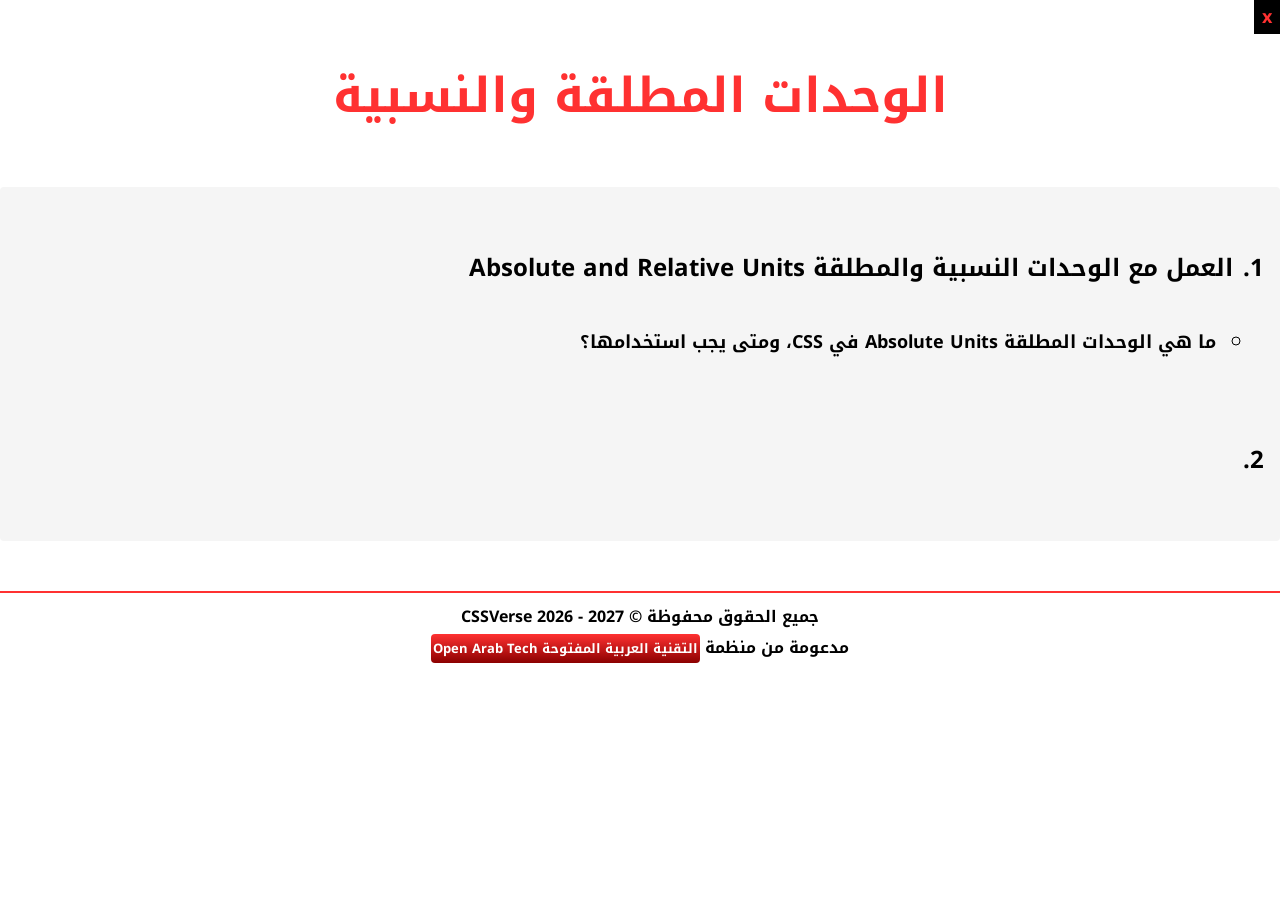
==== src/absolute-and-relative-units/index.html @ 8769b3fa "ما هي الوحدات المطلقة Absolute Units في CSS، ومتى يجب استخدامها؟" ====
<!DOCTYPE html>
<html lang="ar" dir="rtl">
<head>

	<meta charset="UTF-8" />
	<meta name="viewport" content="width=device-width, initial-scale=1.0">
	<meta name="description" content="الوحدات المطلقة والنسبية"/>
    <link rel="stylesheet" href="../styles/styles.css">
    <script src="../../config.js"></script>
	<link rel="icon" type="image/x-icon" href="../../favicon.png">
	<title>CSSVerse | الوحدات المطلقة والنسبية</title>
	<link rel="preconnect" href="https://fonts.googleapis.com">
	<link rel="preconnect" href="https://fonts.gstatic.com" crossorigin>
	<link href="https://fonts.googleapis.com/css2?family=Noto+Kufi+Arabic:wght@100..900&display=swap" rel="stylesheet">

</head>

<body>

<header>
	<a class="black" href="../../index.html">x</a>
	<h1>الوحدات المطلقة والنسبية</h1>
</header>


<main>
	
<nav class="navbar">
	<ol class="nav-links">

		<li>
            <a href="./working-with-relative-and-absolute-units/What-Are-Absolute-Units-in-CSS-and-When-Should-You-Use-Them.html">العمل مع الوحدات النسبية والمطلقة Absolute and Relative Units</a>  
            <ul class="second-navlinks">
                <li>
                    <a href="./working-with-relative-and-absolute-units/What-Are-Absolute-Units-in-CSS-and-When-Should-You-Use-Them.html">ما هي الوحدات المطلقة Absolute Units  في CSS، ومتى يجب استخدامها؟</a>
                </li>
            </ul>
        </li>    

        <li>
            <a href=""></a>
        </li>
        

	</ol>
</nav>

</main>



<!--Start Footer-->
    <footer>
      <p>جميع الحقوق محفوظة <span dir="ltr">CSSVerse 2026 - 2027 ©</span></p>
      
      <p class="support"><strong>مدعومة من منظمة <a id="myLink" target=__blank>التقنية العربية المفتوحة Open Arab Tech</a></strong></p>
    </footer>
<!--Ends Footer-->









<script>
  document.getElementById("myLink").href = SITE_LINK;
</script>


</body>
</html>
---- src/styles/styles.css ----
* {
  padding: 0;
  margin: 0;
  box-sizing: border-box;
}

ul, ol {
  margin-block: 1em;
  padding-inline-start: 15px;
}


html {
  scroll-behavior: smooth;
}


body {

  font-family: "Noto Kufi Arabic", sans-serif;
  font-optical-sizing: auto;
  font-style: normal;
  font-weight: 500;
  font-size: x-large;
}


/* START HEADER */
header .black {
  position: fixed;
  top: 0;
  right: 0;
  color: #ff3131;
  text-decoration: none;
  font-weight: bolder;
  font-size: large;
  padding: 0px 8px;
  background-color: black;
  
}

header h1 {
  margin-top: 50px;
  text-align: center;
  color:#ff3131;
}
/* ENDS HEADER */


/* START MAIN */
main {
  display: block;
  max-width: 1500px;
  margin: 5vh auto; /* centers horizontally */
}


/* START NAVBAR */
.navbar {
  background-color:  whitesmoke;
  border-radius: 4px;
  padding-inline-start: 30px;
  padding-block: 1em;
}







.navbar .nav-links li {
  text-decoration: none;
  color: black;
  font-weight: bold;
  transition: color 0.3s;
  padding: 10px 2px;
  margin-block: 1em;
}

.navbar .nav-links li:hover {
  
  color: red;
  
}

.navbar .nav-links li a{
  text-decoration: none;
  color: black;
  
}

.navbar .nav-links  .second-navlinks li {
  font-size: large;
}

.navbar .nav-links  .second-navlinks li a {
  text-decoration: none;
  font-weight: 700;
  color: black;

}

.navbar .nav-links a:hover {
  color: red;
}

.navbar .nav-links  .second-navlinks a:hover {
  background-color: #ff3131;
  border-radius: 4px;
}
/* ENDS NAVBAR */
/* ENDS MAIN */



/* START FOOTER */
footer {
  text-align: center;
  border-top:#ff3131  2px solid;
  font-weight: bold;
  padding: 8px;
  margin-top: 50px;
  font-size: medium;
}

footer .support {
  font-weight: bold;
}

footer .support a{  
  color: white;
  text-decoration: none;
  background: linear-gradient(180deg, #ff3131, darkred);
  border-radius: 4px;
  padding: 2px;
  font-size: small;
}
/* ENDS FOOTER */





/* Responsive: for tablets and below (≤ 768px) */
/* متجاوب: للأجهزة اللوحية وما دونها (≤ 768px) */

@media (max-width: 768px) {
  body {
    font-size: large;
  }

  header h1 {
  font-size: x-large;
  }

  .navbar .nav-links  .second-navlinks li {
  font-size: medium;
  }


  footer {
  font-size: small;
  }

  footer .support a{  
    color: white;
    text-decoration: none;
    background: linear-gradient(180deg, #ff3131, darkred);
    border-radius: 4px;
    padding: 2px;
    font-size: x-small;
  }

}


/* Responsive: for phones (≤ 480px) */
/* متجاوب: للهواتف (≤ 480px) */

@media (max-width: 480px) {
 
}
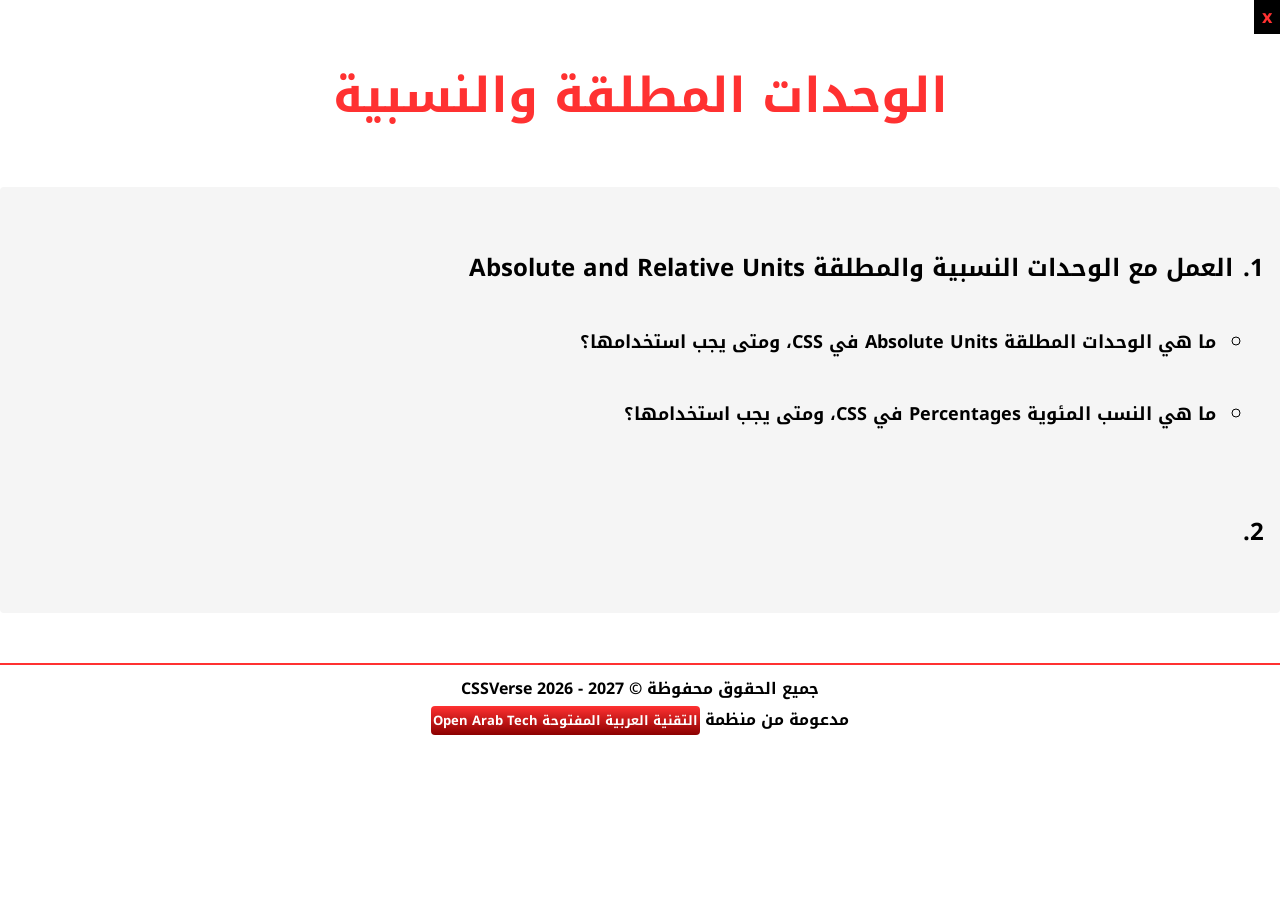
==== commit 0efa1c8e: "ما هي النسب المئوية Percentages في CSS، ومتى يجب استخدامها؟" ====
--- a/src/absolute-and-relative-units/index.html
+++ b/src/absolute-and-relative-units/index.html
@@ -33,6 +33,9 @@
             <ul class="second-navlinks">
                 <li>
                     <a href="./working-with-relative-and-absolute-units/What-Are-Absolute-Units-in-CSS-and-When-Should-You-Use-Them.html">ما هي الوحدات المطلقة Absolute Units  في CSS، ومتى يجب استخدامها؟</a>
+                </li>
+                <li>
+                    <a href="./working-with-relative-and-absolute-units/What-Are-Percentages-in-CSS-and-When-Should-You-Use-Them.html">ما هي النسب المئوية Percentages في CSS، ومتى يجب استخدامها؟</a>
                 </li>
             </ul>
         </li>    
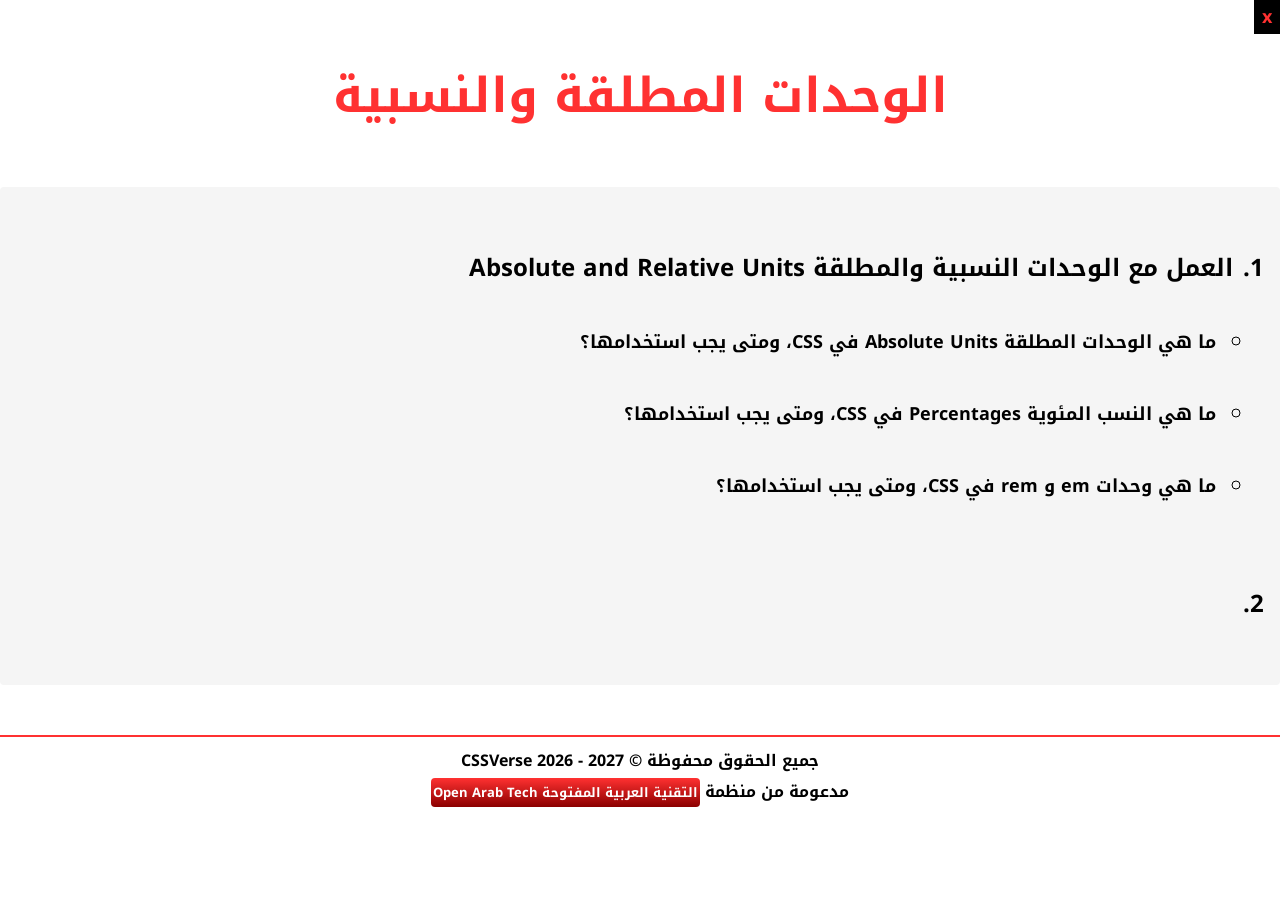
==== commit 1f23dd96: "ما هي وحدات em و rem في CSS، ومتى يجب استخدامها؟" ====
--- a/src/absolute-and-relative-units/index.html
+++ b/src/absolute-and-relative-units/index.html
@@ -37,6 +37,9 @@
                 <li>
                     <a href="./working-with-relative-and-absolute-units/What-Are-Percentages-in-CSS-and-When-Should-You-Use-Them.html">ما هي النسب المئوية Percentages في CSS، ومتى يجب استخدامها؟</a>
                 </li>
+                <li>
+                    <a href="./working-with-relative-and-absolute-units/What-Are-ems-and-rems-in-CSS-and-When-Should-You-Use-Them.html">ما هي وحدات em و rem في CSS، ومتى يجب استخدامها؟</a>
+                </li>
             </ul>
         </li>    
 
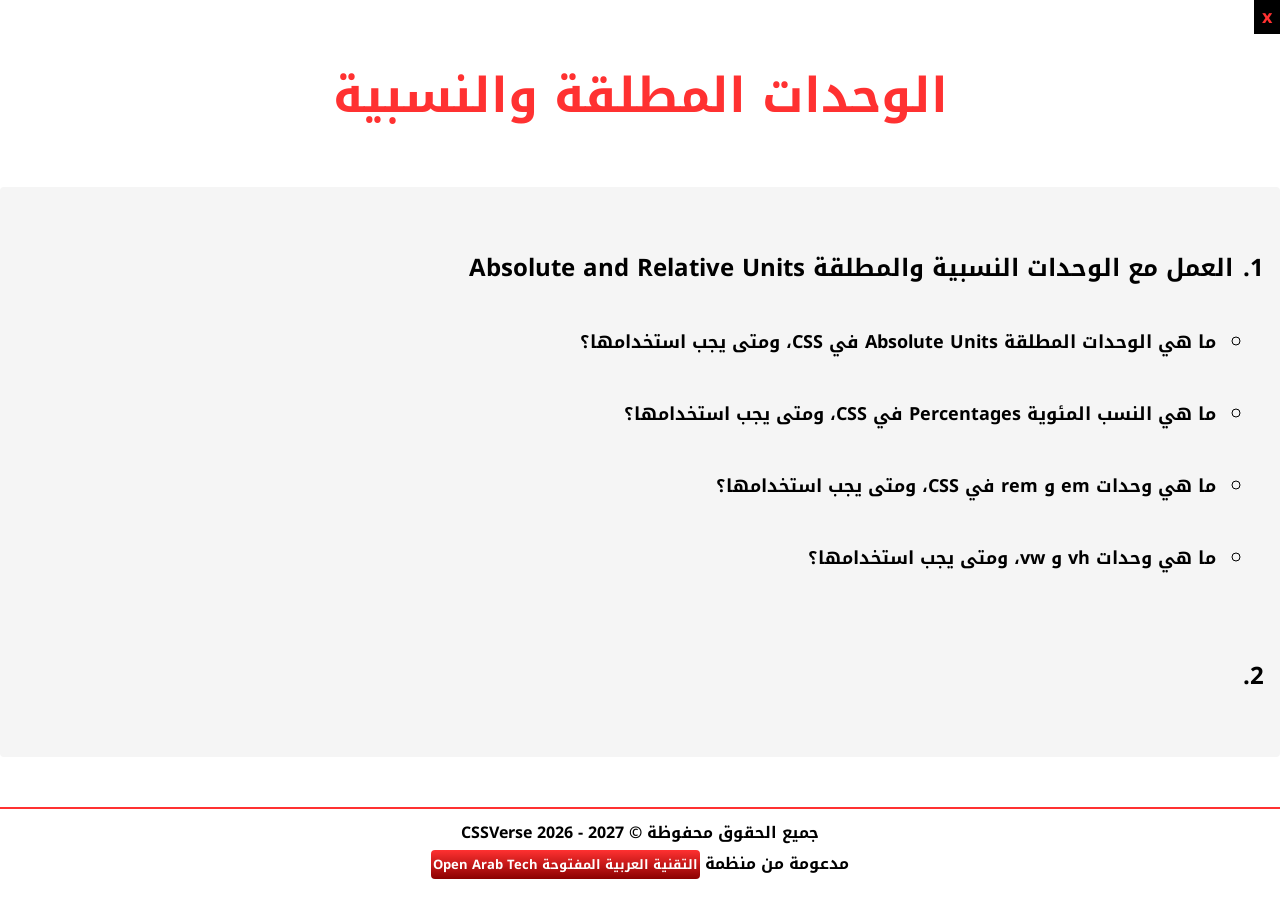
==== commit d74bbdf1: "ما هي وحدات vh و vw، ومتى يجب استخدامها؟" ====
--- a/src/absolute-and-relative-units/index.html
+++ b/src/absolute-and-relative-units/index.html
@@ -40,6 +40,9 @@
                 <li>
                     <a href="./working-with-relative-and-absolute-units/What-Are-ems-and-rems-in-CSS-and-When-Should-You-Use-Them.html">ما هي وحدات em و rem في CSS، ومتى يجب استخدامها؟</a>
                 </li>
+                <li>
+                    <a href="./working-with-relative-and-absolute-units/What-Are-vh-and-vw-Units-and-When-Should-You-Use-Them.html">ما هي وحدات vh و vw، ومتى يجب استخدامها؟</a>
+                </li>
             </ul>
         </li>    
 
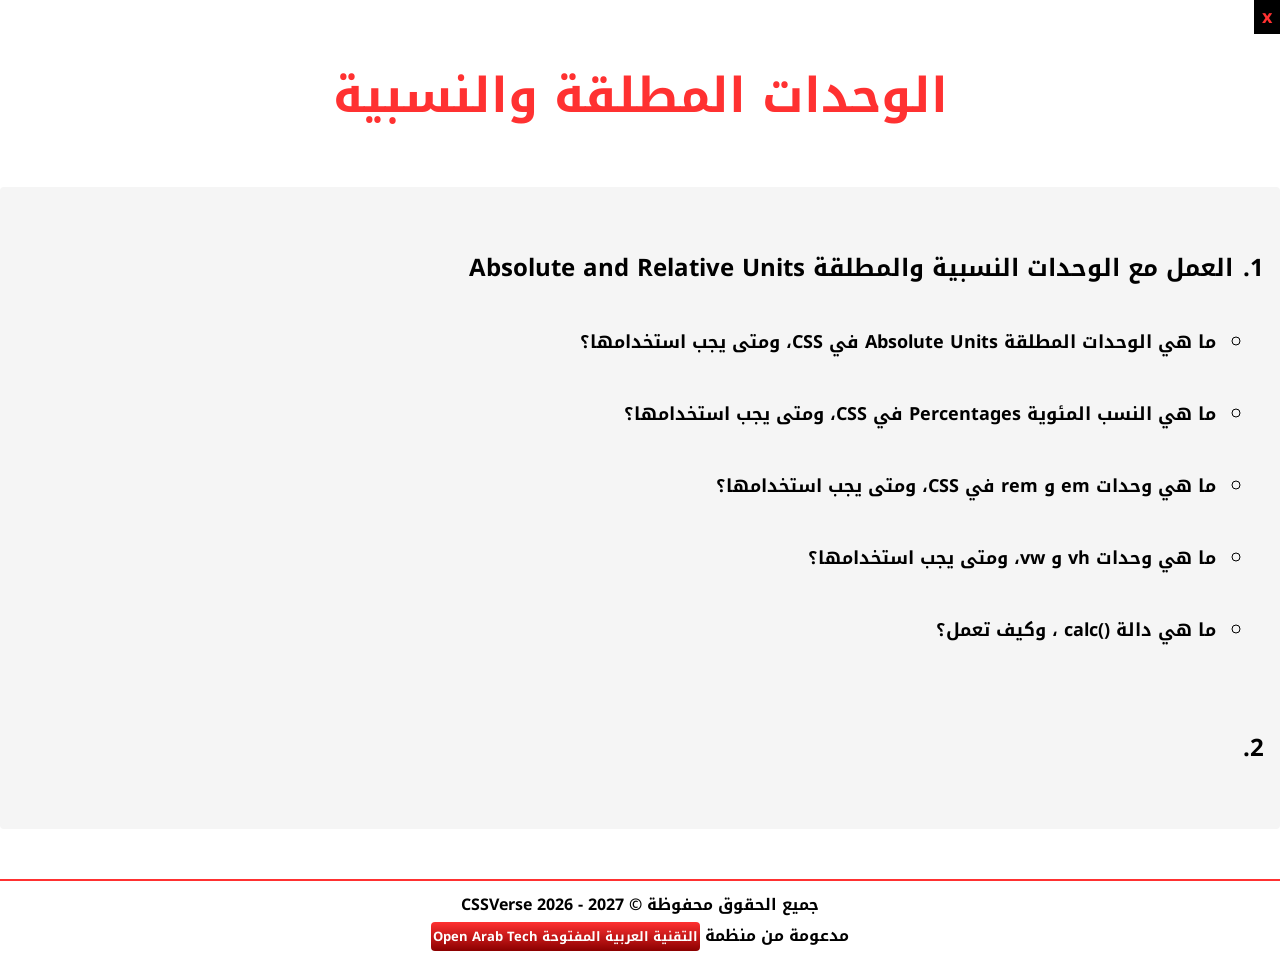
==== commit 7499bebb: "ما هي دالة calc() ، وكيف تعمل؟" ====
--- a/src/absolute-and-relative-units/index.html
+++ b/src/absolute-and-relative-units/index.html
@@ -43,6 +43,9 @@
                 <li>
                     <a href="./working-with-relative-and-absolute-units/What-Are-vh-and-vw-Units-and-When-Should-You-Use-Them.html">ما هي وحدات vh و vw، ومتى يجب استخدامها؟</a>
                 </li>
+                <li>
+                    <a href="./working-with-relative-and-absolute-units/What-Is-the-calc-Function-and-How-Does-It-Work.html">ما هي دالة <span dir="ltr">calc()</span> ، وكيف تعمل؟</a>
+                </li>
             </ul>
         </li>    
 
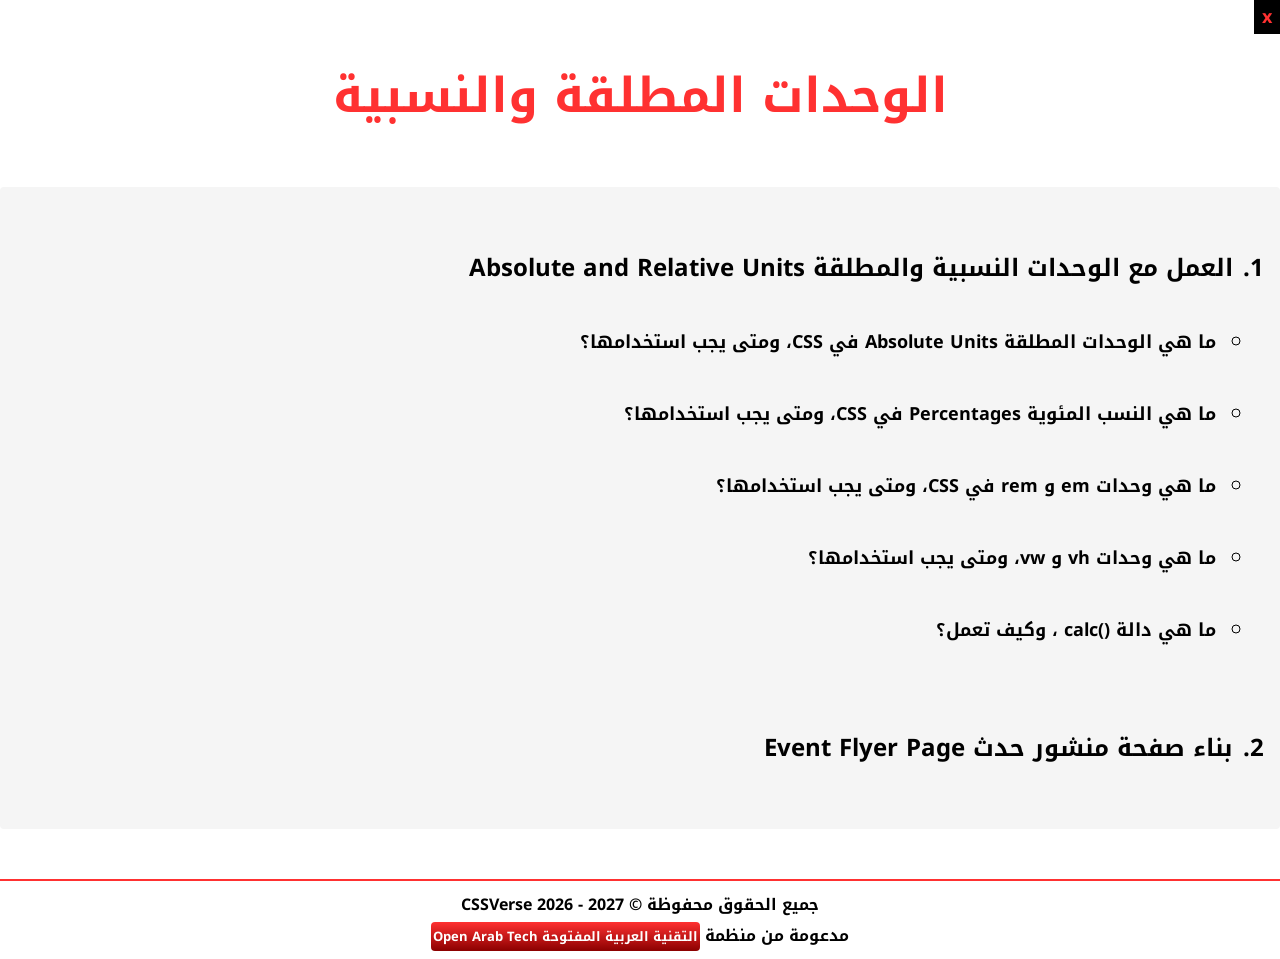
==== commit d3bd2691: "بناء صفحة منشور حدث Event Flyer Page" ====
--- a/src/absolute-and-relative-units/index.html
+++ b/src/absolute-and-relative-units/index.html
@@ -50,7 +50,7 @@
         </li>    
 
         <li>
-            <a href=""></a>
+            <a href="./build-an-event-flyer-page/Build-an-Event-Flyer-Page.html">بناء صفحة منشور حدث Event Flyer Page</a>
         </li>
         
 
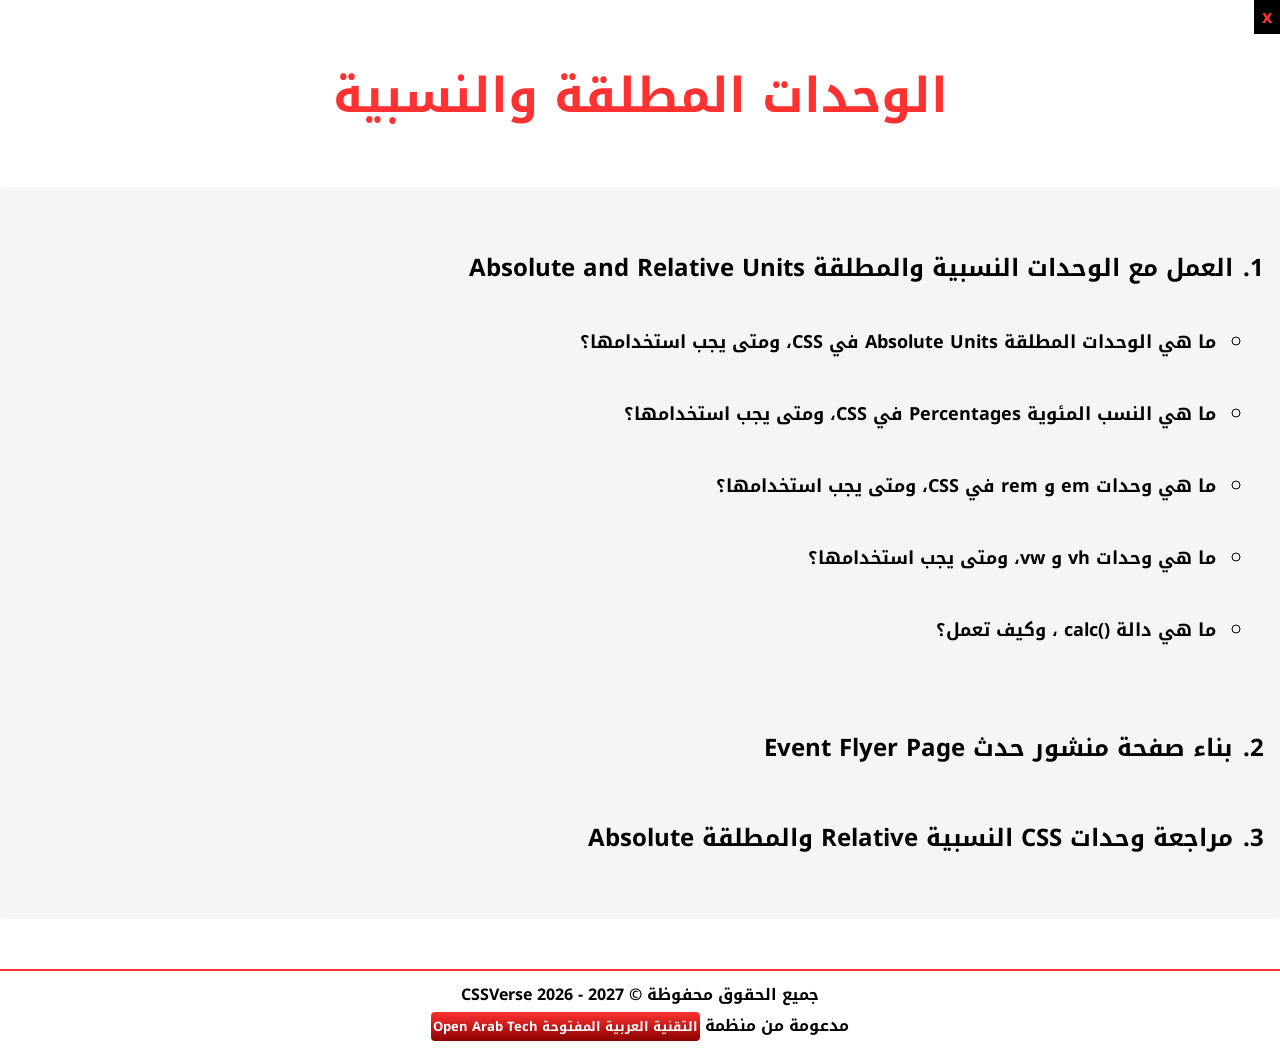
==== commit 2c422175: "مراجعة وحدات CSS النسبية Relative والمطلقة Absolute" ====
--- a/src/absolute-and-relative-units/index.html
+++ b/src/absolute-and-relative-units/index.html
@@ -53,6 +53,10 @@
             <a href="./build-an-event-flyer-page/Build-an-Event-Flyer-Page.html">بناء صفحة منشور حدث Event Flyer Page</a>
         </li>
         
+        <li>
+            <a href="./css-relative-and-absolute-units-review/CSS-Relative-and-Absolute-Units-Review.html">مراجعة وحدات CSS النسبية Relative والمطلقة Absolute</a>
+        </li>
+        
 
 	</ol>
 </nav>
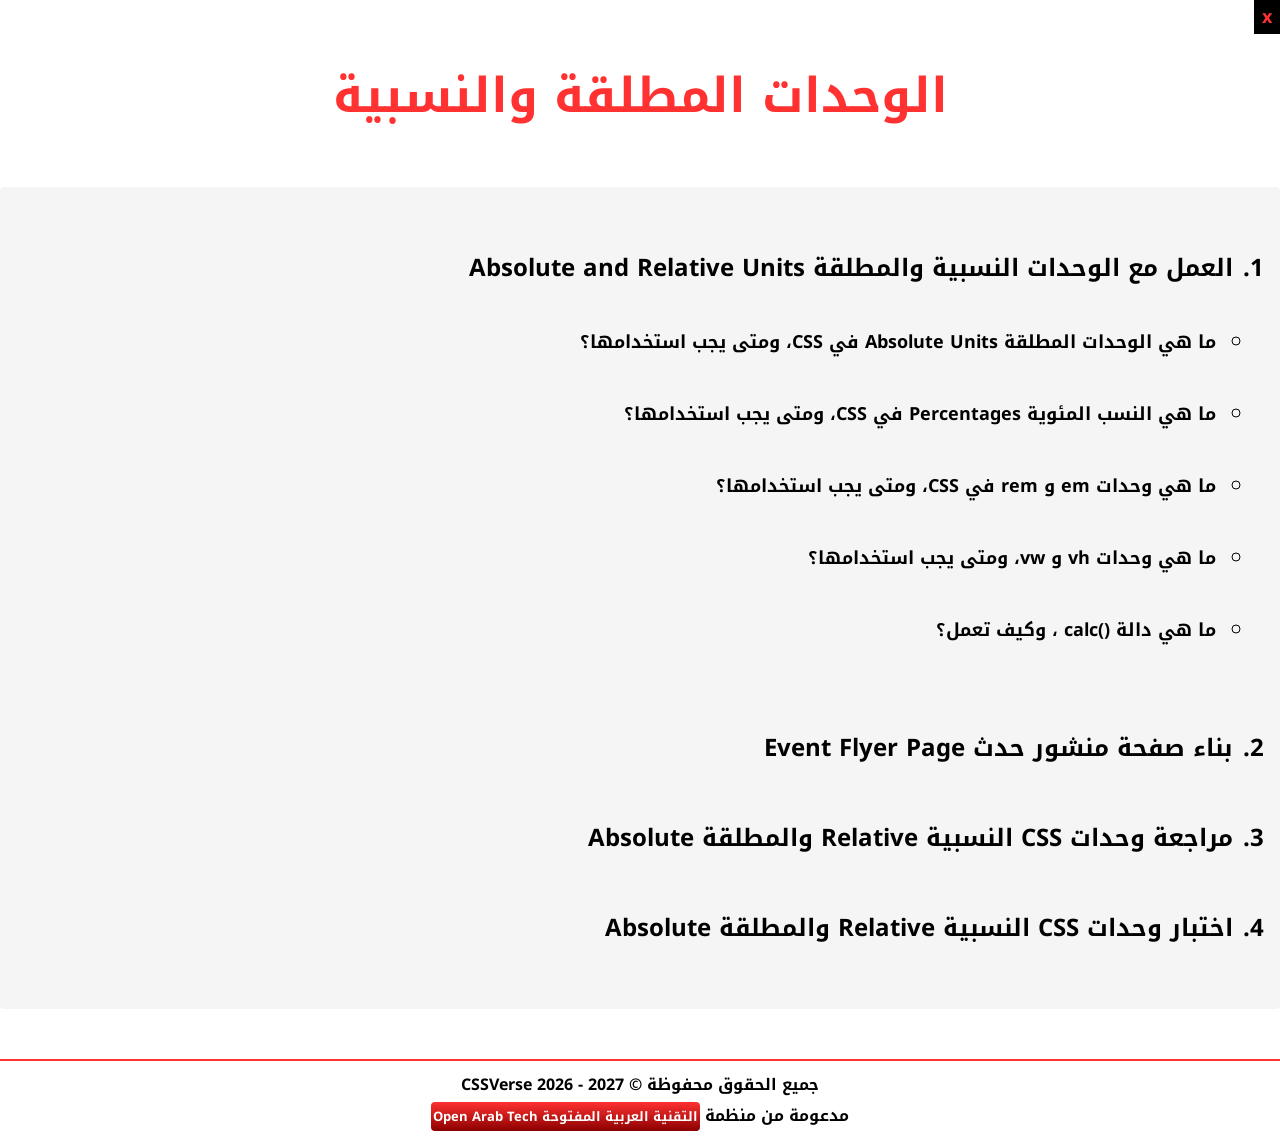
==== commit 70c79caf: "اختبار وحدات CSS النسبية Relative والمطلقة Absolute" ====
--- a/src/absolute-and-relative-units/index.html
+++ b/src/absolute-and-relative-units/index.html
@@ -56,6 +56,9 @@
         <li>
             <a href="./css-relative-and-absolute-units-review/CSS-Relative-and-Absolute-Units-Review.html">مراجعة وحدات CSS النسبية Relative والمطلقة Absolute</a>
         </li>
+        <li>
+            <a href="./css-relative-and-absolute-units-quiz/CSS-Relative-and-Absolute-Units-Quiz.html">اختبار وحدات CSS النسبية Relative والمطلقة Absolute</a>
+        </li>
         
 
 	</ol>
